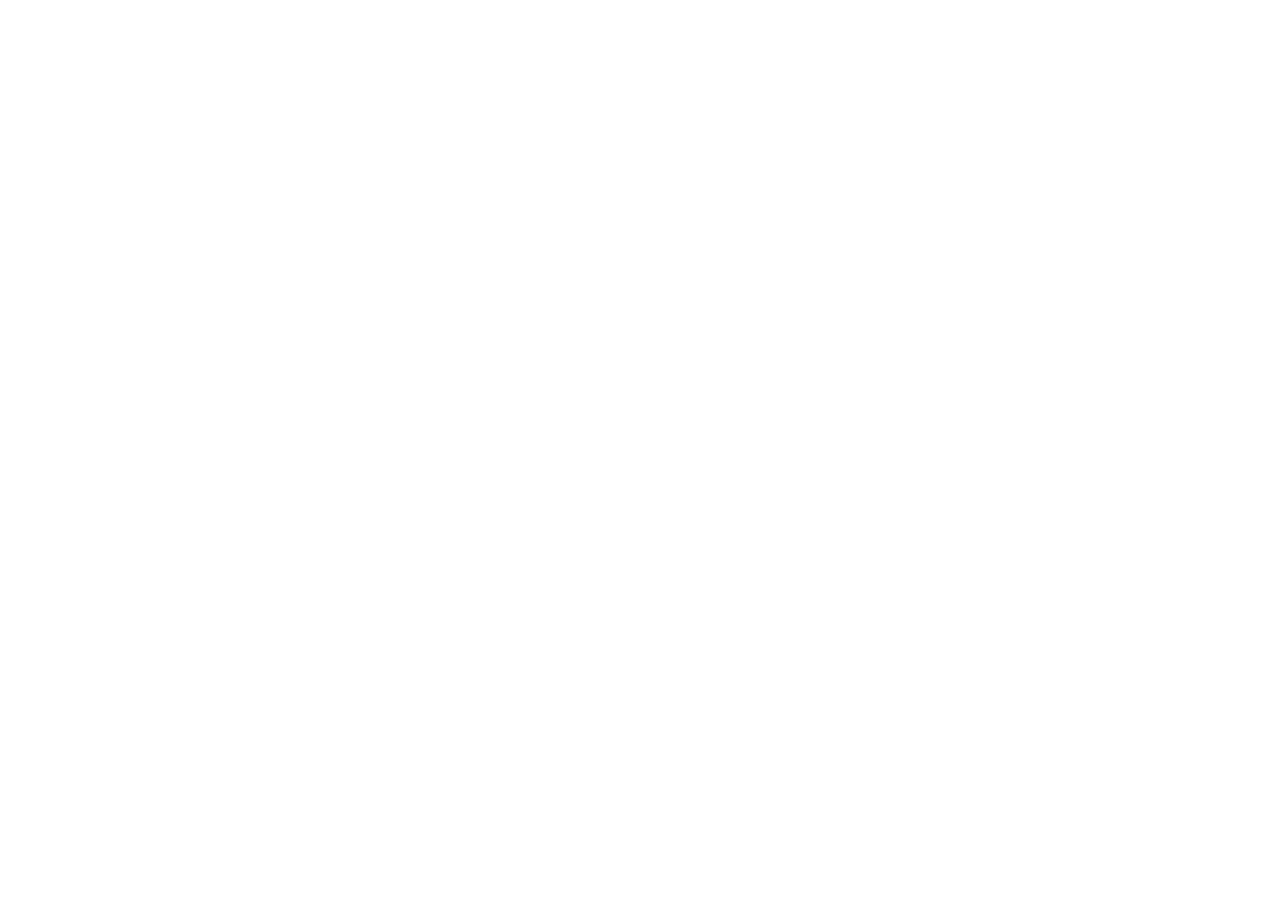
==== bookings.html @ 1998b93e "feat:book" ====
<!DOCTYPE html>
<html lang="en">
<head>
    <meta charset="UTF-8">
    <meta name="viewport" content="width=device-width, initial-scale=1.0">
    <title>bookings</title>
</head>
<body>
    
</body>
</html>
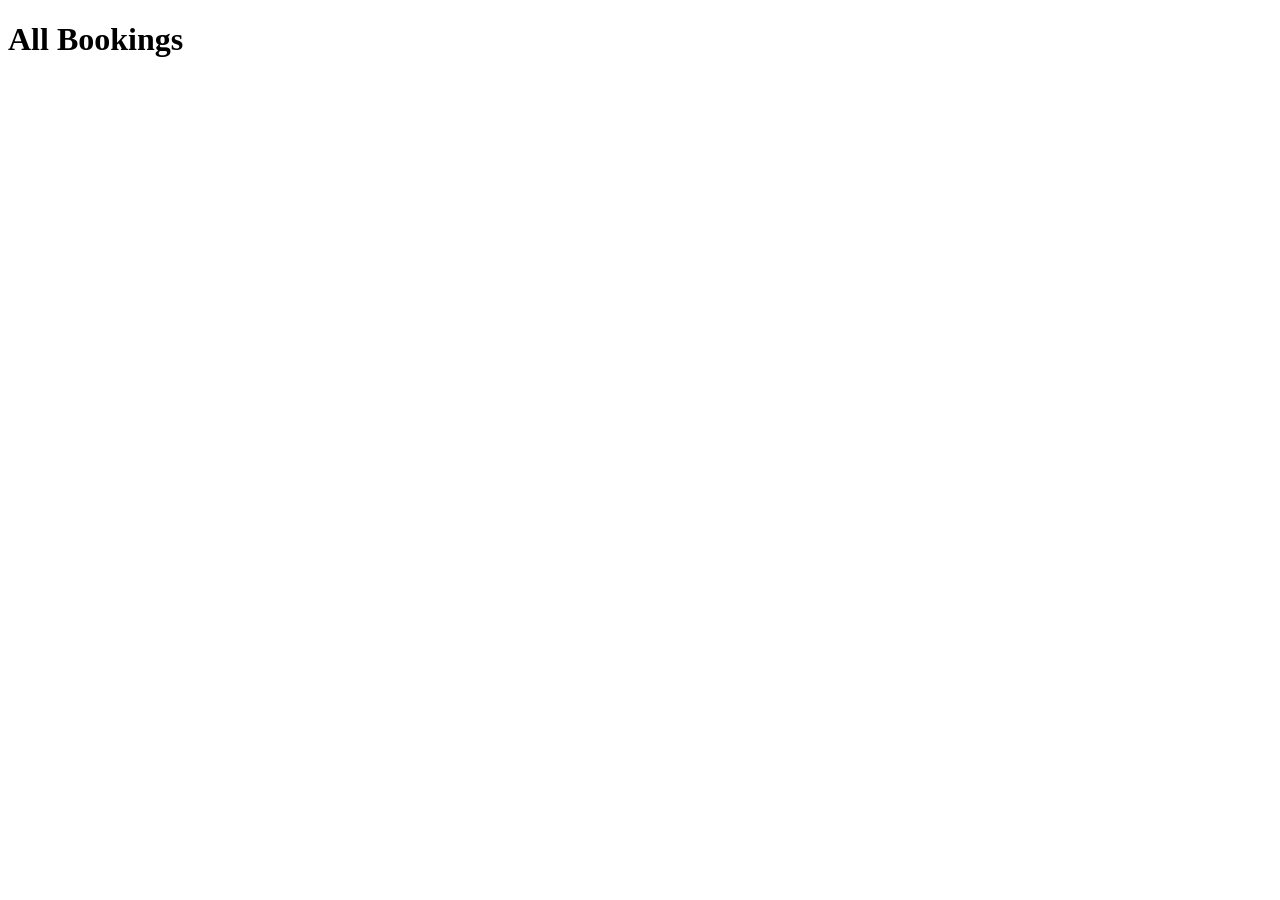
==== commit 3a11caec: "feat:header" ====
--- a/bookings.html
+++ b/bookings.html
@@ -4,8 +4,12 @@
     <meta charset="UTF-8">
     <meta name="viewport" content="width=device-width, initial-scale=1.0">
     <title>bookings</title>
+    <link rel="stylesheet" href="styles.css">
 </head>
 <body>
     
+    <header>
+        <h1>All Bookings</h1>
+    </header>
 </body>
 </html>
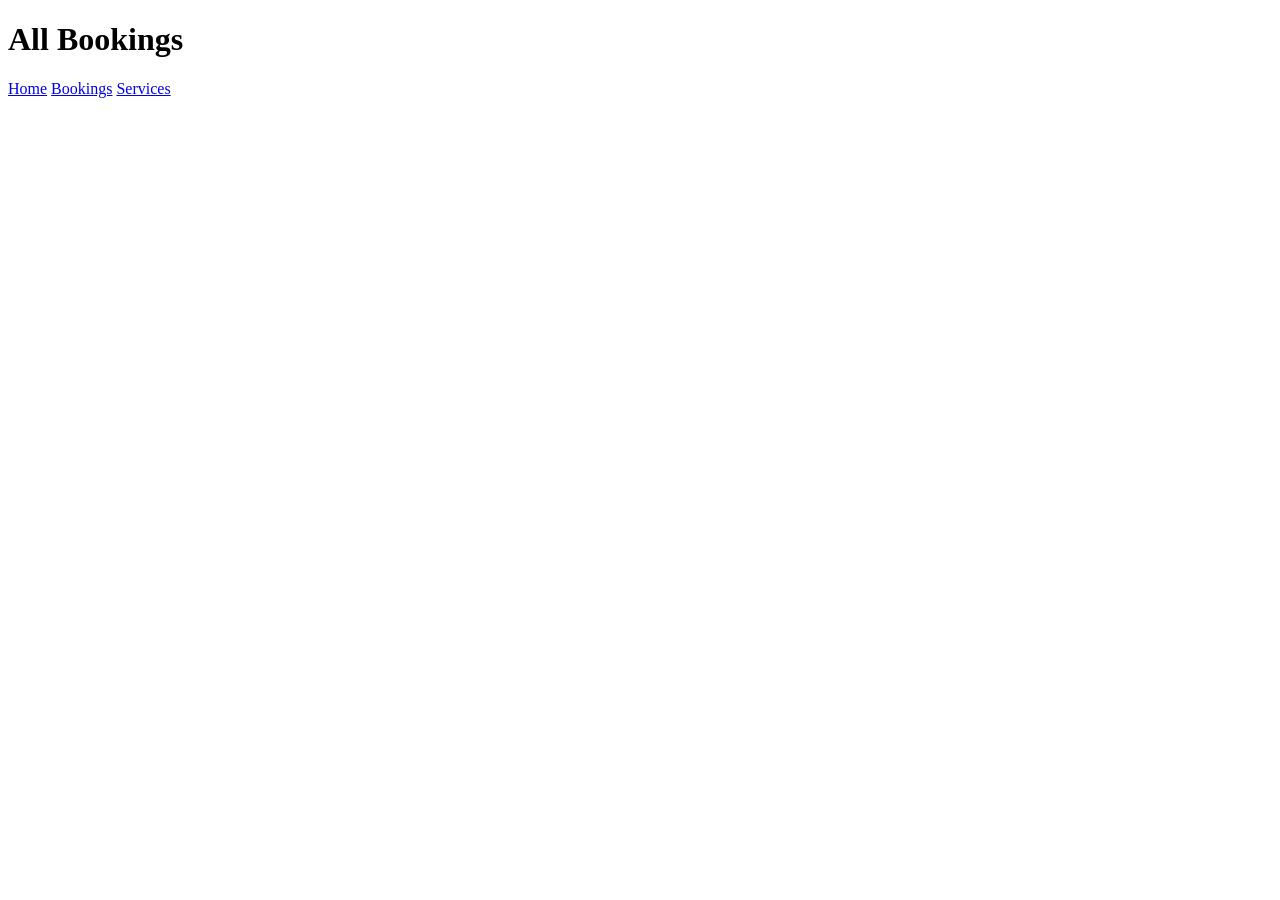
==== commit 0317ea84: "feat:nav" ====
--- a/bookings.html
+++ b/bookings.html
@@ -11,5 +11,11 @@
     <header>
         <h1>All Bookings</h1>
     </header>
+    <!-- navigation bar -->
+     <nav>
+        <a href="index.html">Home</a>
+        <a href="bookings.html">Bookings</a>
+        <a href="services.html">Services</a>
+     </nav>
 </body>
 </html>
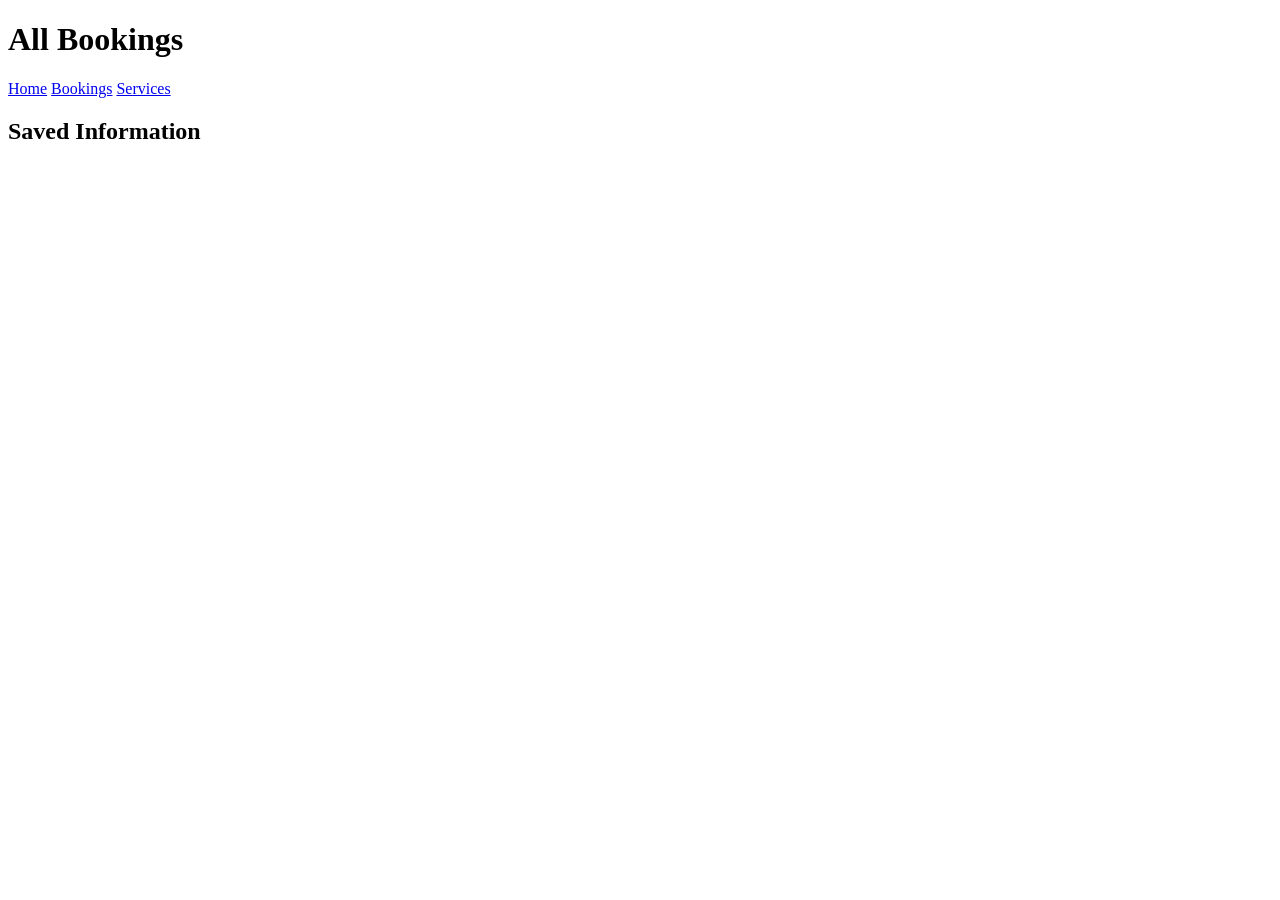
==== commit f70f492a: "feat:h2" ====
--- a/bookings.html
+++ b/bookings.html
@@ -17,5 +17,9 @@
         <a href="bookings.html">Bookings</a>
         <a href="services.html">Services</a>
      </nav>
+     <!-- bookings -->
+      <section>
+        <h2>Saved Information</h2>
+      </section>
 </body>
 </html>
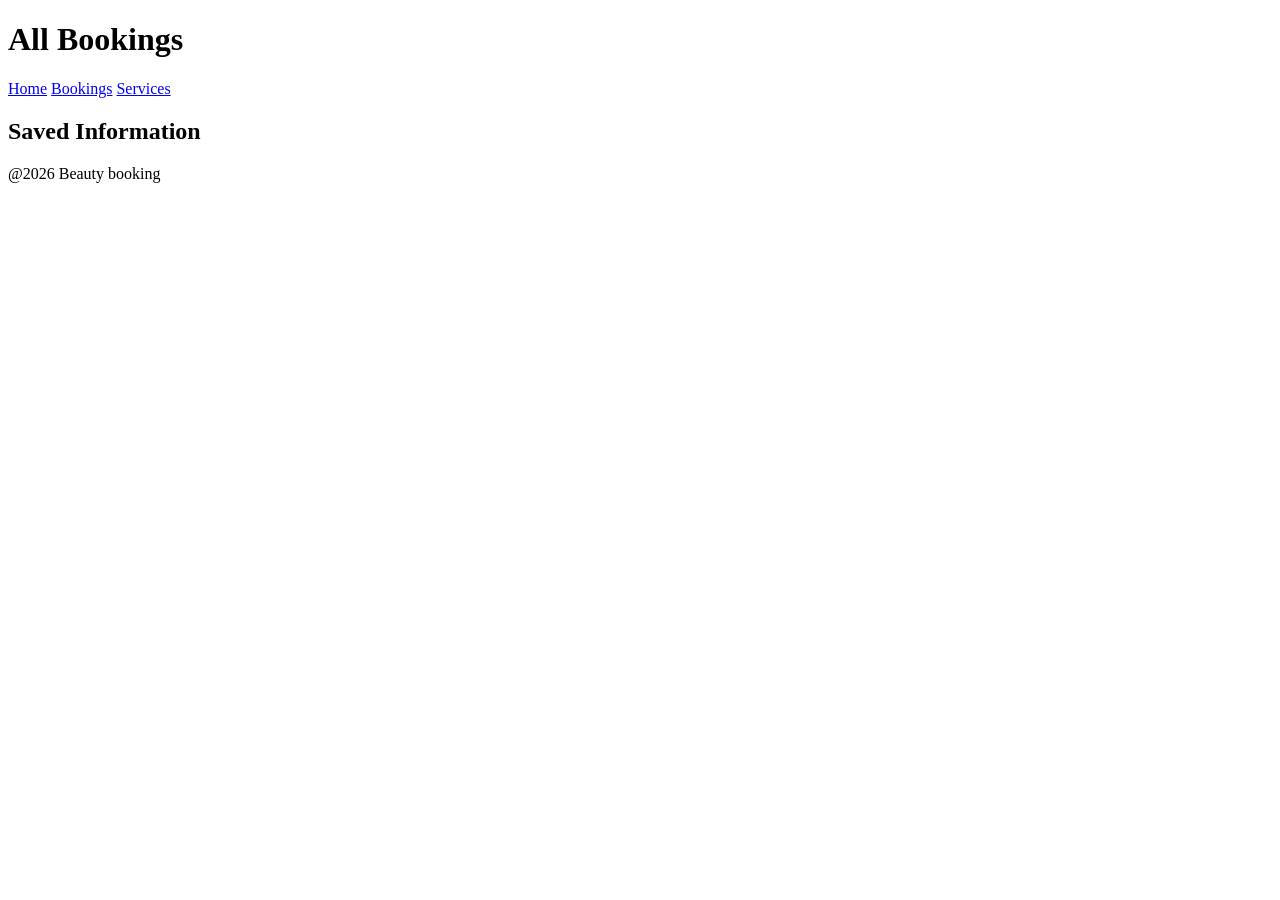
==== commit 14da028e: "feat:footer" ====
--- a/bookings.html
+++ b/bookings.html
@@ -20,6 +20,11 @@
      <!-- bookings -->
       <section>
         <h2>Saved Information</h2>
+        <div id="bookinglist"></div>
       </section>
+      <footer>
+        <p>@2026 Beauty booking</p> 
+      </footer>
+      <script src="script.js"></script>
 </body>
 </html>
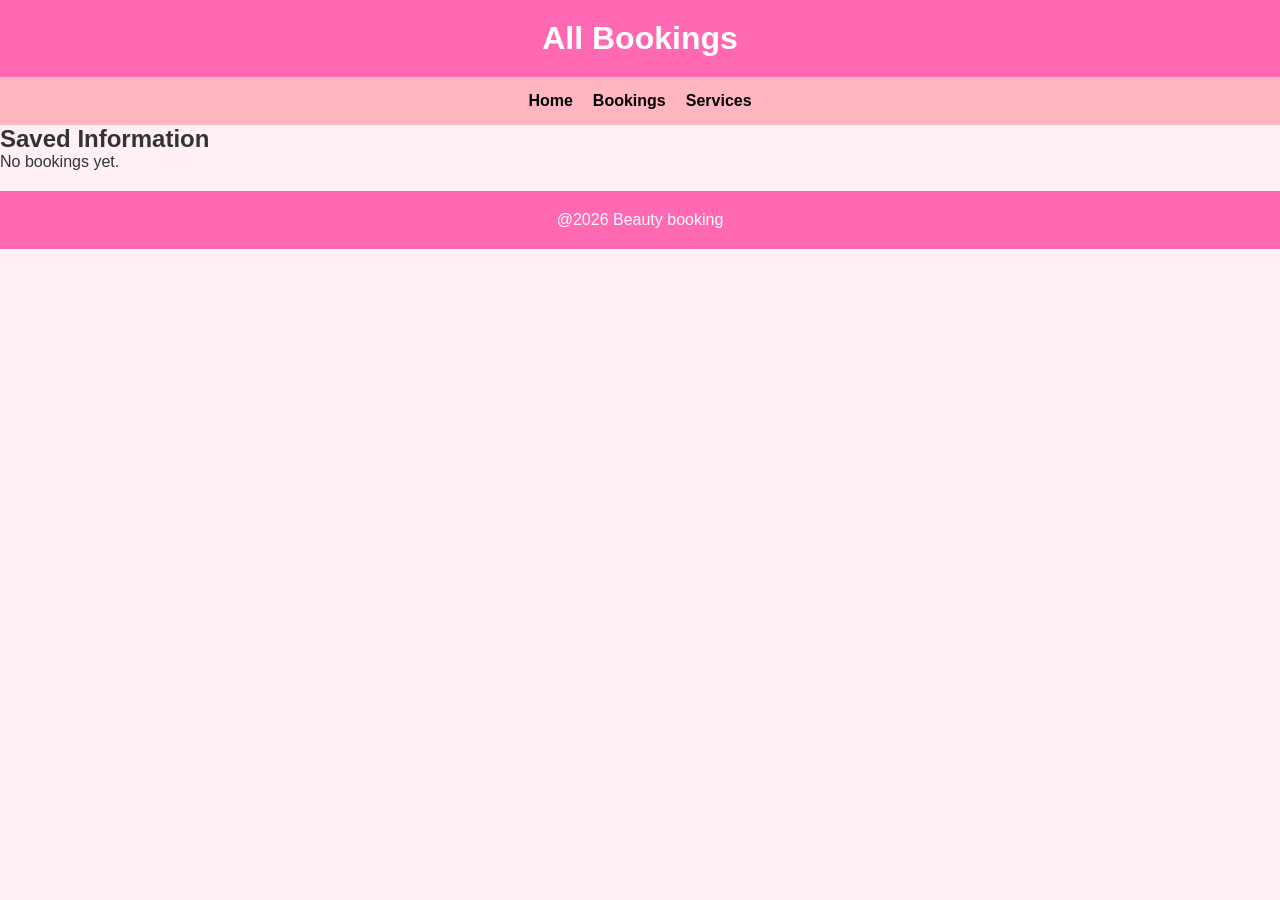
==== commit 91809be5: "feat:done" ====
--- a/bookings.html
+++ b/bookings.html
@@ -20,7 +20,7 @@
      <!-- bookings -->
       <section>
         <h2>Saved Information</h2>
-        <div id="bookinglist"></div>
+        <div id="bookingList"></div>
       </section>
       <footer>
         <p>@2026 Beauty booking</p> 
--- a/styles.css
+++ b/styles.css
@@ -0,0 +1,260 @@
+* {
+    margin: 0;
+    padding: 0;
+    box-sizing: border-box;
+}
+
+body {
+    font-family: Arial, sans-serif;
+    background-color: #fff0f5;
+    color: #333;
+}
+
+header {
+    background-color: #ff69b4;
+    color: white;
+    text-align: center;
+    padding: 20px;
+}
+
+nav {
+    background-color: #ffb6c1;
+    display: flex;
+    justify-content: center;
+    gap: 20px;
+    padding: 15px;
+}
+
+nav a {
+    text-decoration: none;
+    color: black;
+    font-weight: bold;
+}
+
+nav a:hover {
+    color: white;
+}
+
+
+main {
+    padding: 30px;
+}
+
+
+form {
+    background-color: white;
+    padding: 20px;
+    border-radius: 10px;
+    max-width: 500px;
+    margin: auto;
+
+    display: flex;
+    flex-direction: column;
+    gap: 15px;
+}
+
+
+input,
+select,
+textarea,
+button {
+    padding: 12px;
+    border-radius: 5px;
+    border: 1px solid #ccc;
+}
+
+button {
+    background-color: #ff69b4;
+    color: white;
+    border: none;
+    cursor: pointer;
+}
+
+button:hover {
+    background-color: #ff1493;
+}
+
+
+#message {
+    text-align: center;
+    margin-top: 15px;
+    font-weight: bold;
+}
+
+
+.booking-card {
+    background-color: white;
+    padding: 20px;
+    margin: 15px auto;
+    border-radius: 10px;
+    max-width: 500px;
+}
+
+
+footer {
+    background-color: #ff69b4;
+    color: white;
+    text-align: center;
+    padding: 15px;
+    margin-top: 30px;
+}
+
+
+@media (max-width: 768px) {
+
+    nav {
+        flex-direction: column;
+        align-items: center;
+    }
+
+    form {
+        width: 100%;
+    }
+
+    .booking-card {
+        width: 100%;
+    }
+}
+
+* {
+    margin: 0;
+    padding: 0;
+    box-sizing: border-box;
+    font-family: Arial, sans-serif;
+}
+
+body {
+    background-color: #fff0f5;
+    color: #333;
+}
+
+
+header {
+    background: #ff69b4;
+    color: white;
+    text-align: center;
+    padding: 20px;
+}
+
+
+nav {
+    display: flex;
+    justify-content: center;
+    gap: 20px;
+    background: #ffb6c1;
+    padding: 15px;
+}
+
+nav a {
+    text-decoration: none;
+    color: black;
+    font-weight: bold;
+}
+
+nav a:hover {
+    color: white;
+}
+
+
+form {
+    background: white;
+    max-width: 500px;
+    margin: 20px auto;
+    padding: 20px;
+    border-radius: 10px;
+
+    display: flex;
+    flex-direction: column;
+    gap: 12px;
+
+    box-shadow: 0 4px 10px rgba(0,0,0,0.1);
+}
+
+input, select, button {
+    padding: 10px;
+    border-radius: 6px;
+    border: 1px solid #ccc;
+}
+
+button {
+    background: #ff69b4;
+    color: white;
+    border: none;
+    cursor: pointer;
+}
+
+button:hover {
+    background: #ff1493;
+}
+
+
+.home {
+    text-align: center;
+    padding: 20px;
+}
+
+
+#gallery {
+    padding: 20px;
+    text-align: center;
+}
+
+#image-grid {
+    display: grid;
+    grid-template-columns: repeat(auto-fit, minmax(150px, 1fr));
+    gap: 10px;
+    padding: 10px;
+}
+
+#image-grid img {
+    width: 100%;
+    height: 200px;
+    object-fit: cover;
+    border-radius: 10px;
+    transition: transform 0.3s;
+}
+
+#image-grid img:hover {
+    transform: scale(1.05);
+}
+
+
+footer {
+    text-align: center;
+    padding: 20px;
+    background: #ff69b4;
+    color: white;
+    margin-top: 20px;
+}
+
+
+@media (max-width: 768px) {
+    nav {
+        flex-direction: column;
+    }
+}
+
+.services {
+    text-align: center;
+    padding: 30px;
+}
+
+.service-cards {
+    display: flex;
+    justify-content: center;
+    gap: 20px;
+    flex-wrap: wrap;
+}
+
+.card {
+    background: white;
+    padding: 20px;
+    border-radius: 12px;
+    width: 250px;
+
+    box-shadow: 0 4px 10px rgba(0,0,0,0.1);
+}
+
+.card h3 {
+    margin-bottom: 10px;
+}
